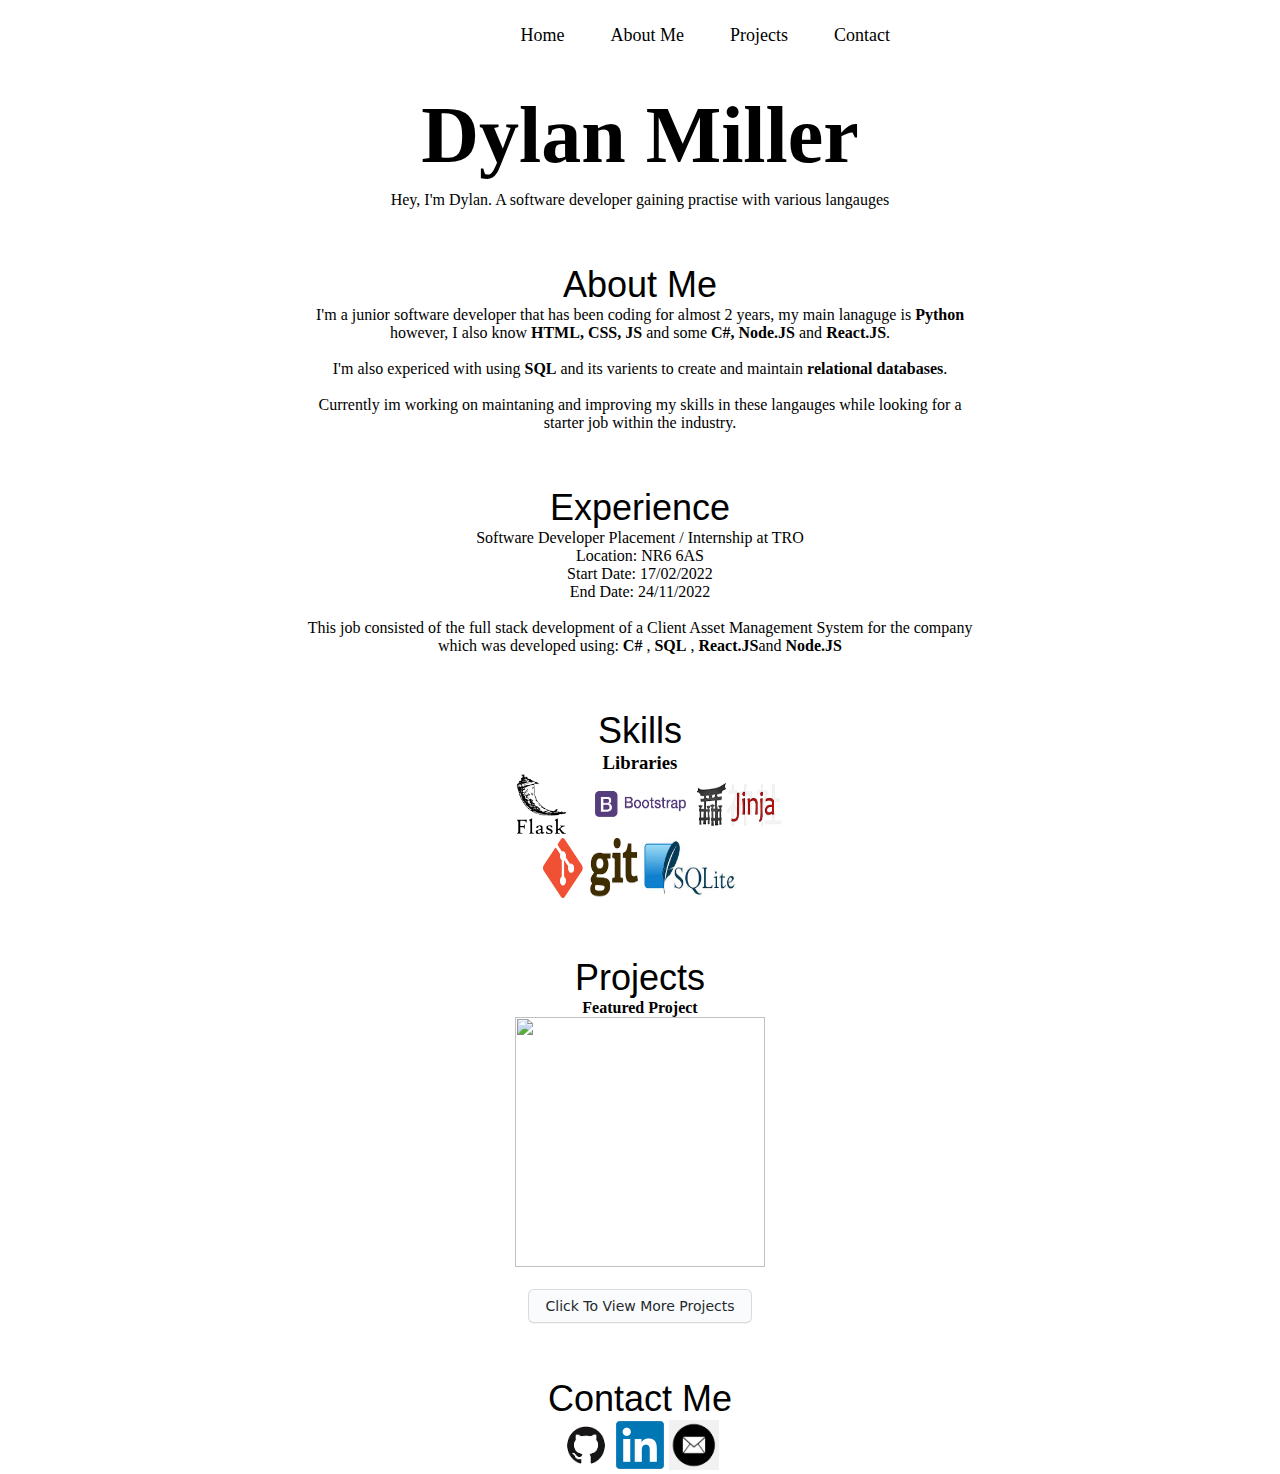
==== index.html @ feba4b0b "Everything Complete Apart From Added Projects" ====
<!DOCTYPE html>
<html>
    <head>
        <!--links to the bootstrap library -->
        <!--       <link rel="stylesheet" href="https://maxcdn.bootstrapcdn.com/bootstrap/3.4.1/css/bootstrap.min.css"> -->
        <!--creates the link to the css for styling -->
        <link rel="stylesheet" href="styles.css">
        <title>Dylan Miller's Portoflio</title>
    </head>

    <body>
    <!-- navigation bar-->
    <!-- jumps to different parts of the same page rather than different pages-->
        <nav class="navbar">
            <ul class="nav-links">
                <div class="logo">
                    <!-- place for a logo to be added later-->
                </div>
                <div class="menu">
                    <li><a href="/">Home</a></li>
                    <li><a href="#aboutMe">About Me</a></li>
                    <li><a href="#Projects">Projects</a></li>
                    <li><a href="#Contact">Contact</a></li>
                </div>
            </ul>    
        </nav>
        <br>   <br>   <br>   <br>   <br> 

        <h1 style="font-size: 5em;">Dylan Miller</h1>
   
        <div class="subtext">
            <p>Hey, I'm Dylan. A software developer gaining practise with various langauges</p>
        </div>


        <!-- About Me-->
        <div class="aboutMe">
            <a id="aboutMe">
            <div class="Header">
            <h2><u>About Me</u></h2>
            </div>
            <div class="Text">
                <p>I'm a junior software developer that has been coding for almost 2 years, my main lanaguge is <b>Python</b><br>
                however, I also know <b>HTML,</b> <b>CSS, JS</b> and some <b>C#,</b>  <b>Node.JS </b> and <b>React.JS</b>.</p> 
                <br>
                I'm also expericed with using <b>SQL</b> and its varients to create and maintain <b>relational databases</b>.
                <br><br>
                Currently im working on maintaning and improving my skills in these langauges while looking for a <br> starter job within the industry.
                <br> 
                    
            </div>
        </div>

        <!-- Experience -->
        <div class="Experience">
            <div class="Header">
            <h2><u>Experience</u></h2>
            </div>
            <div class="Text">
                <p>Software Developer Placement / Internship at TRO<br>
                    Location: NR6 6AS<br>
                    Start Date: 17/02/2022 <br>
                    End Date: 24/11/2022<br><br>
                    This job consisted of the full stack development of a Client Asset Management System for the company<br>
                    which was developed using: <b>C#</b> , <b>SQL</b> , <b>React.JS</b>and <b>Node.JS</b><br>
                </p>
            </div>
        </div>


        <!-- Main Skills -->
            <div class="Skills">
                <div class="Header">
                    <h2><u>Skills</u></h2>
                </div>
                <div class="langauges">
                    
                </div>
                <div class="libraries">
                    <h3>Libraries</h4>
                    <img src="flask.jpg" height="60" width="95">
                    <img src="bootstrap.png" height="60" width="95">
                    <img src="jinja.png" height="60" width="95">
                    <br>
                    <img src="git.png" height="60" width="95">
                    <img src="sql.jpg" height="60" width="95">
                  
                </div>
          


        <!-- Projects -->
        <div class="Projects">
            <a id="Projects">
            <div class="Header">
                <h2><u>Projects</u></h2>
            </div>
            <div class="featuredProject">
                <h4>Featured Project</h4>
                <img src="" height="250" width="250>">
            </div>
            <br>
                <a href="/projects.html">
                    <button class="button" role="button">Click To View More Projects</button>
                </a>
            </div>
        </div>

        <!-- Contact -->
        <div class="Contact">
            <a id="Contact">
                <div class="Header">
                    <h2><u>Contact Me</u></h2>
                </div>
                
                <a href="https://github.com/dylanmiller5">
                    <img src="gitLogo.png" height="50" width="50">
                </a>
                
                <a href="https://www.linkedin.com/in/dylan-miller-820ab5274/">
                    <img src="LinkedIn.png" height="50" width="50">
                </a>

                <a href="mailto:2005dcm@gmail.com" target="_blank">
                    <img src="mail.png" heihgt="50" width="50">
                </a>
        </div>
    </body>
</html>
---- styles.css ----
*{
    margin: 0;
    padding: 0;
    box-sizing: border-box;
    text-decoration: none;
    color: #000;
    max-width: 100%;
}

head {

    text-align: center;
}

body {

    text-align: center;
    background-color: white;
}

/*removes dots from the list elements */
ul {

    list-style-type: none;
  }

  h2{

        font: 1.5em sans-serif;
        position: relative;
    }
 
  
.navbar{

    align-items: center;
    justify-content: space-between;
    background-color: white;
    padding: 20px;
    border-color: black;
    border: 0cap;
    /*places the nav bar elements in the top right of the screen*/
    /*position: absolute; top:0; right: 0; */
    position: absolute;top: 0% ;left: 38%;
}


.menu {
    display: flex;
    gap: 1em;
    font-size: 18px;
  
}

.menu li:hover {
        
    text-align: end;
    background-color: grey;
    color: red;
    border-radius: 5px;
    transition: 0.3s ease;
    }
        
.menu li {
        
        padding: 5px 14px;
        }

.Header{
 
    font: 1.5em sans-serif;
    position: relative;
    padding: 100px;
    padding-top: 55px;
    padding-bottom: 0%;
}

.subtext{
    padding-top: 10px;
}

.libraries{
    position: relative; right: 0px;
}


.button {
  appearance: none;
  background-color: #FAFBFC;
  border: 1px solid rgba(27, 31, 35, 0.15);
  border-radius: 6px;
  box-shadow: rgba(27, 31, 35, 0.04) 0 1px 0, rgba(255, 255, 255, 0.25) 0 1px 0 inset;
  box-sizing: border-box;
  color: #24292E;
  cursor: pointer;
  display: inline-block;
  font-family: -apple-system, system-ui, "Segoe UI", Helvetica, Arial, sans-serif, "Apple Color Emoji", "Segoe UI Emoji";
  font-size: 14px;
  font-weight: 500;
  line-height: 20px;
  list-style: none;
  padding: 6px 16px;
  position: relative;
  transition: background-color 0.2s cubic-bezier(0.3, 0, 0.5, 1);
  user-select: none;
  -webkit-user-select: none;
  touch-action: manipulation;
  vertical-align: middle;
  white-space: nowrap;
  word-wrap: break-word;
}

.button:hover {
  background-color: #F3F4F6;
  text-decoration: none;
  transition-duration: 0.1s;
}

.button:disabled {
  background-color: #FAFBFC;
  border-color: rgba(27, 31, 35, 0.15);
  color: #959DA5;
  cursor: default;
}

.button:active {
  background-color: #EDEFF2;
  box-shadow: rgba(225, 228, 232, 0.2) 0 1px 0 inset;
  transition: none 0s;
}

.button:focus {
  outline: 1px transparent;
}

.button:before {
  display: none;
}

.button:-webkit-details-marker {
  display: none;
}
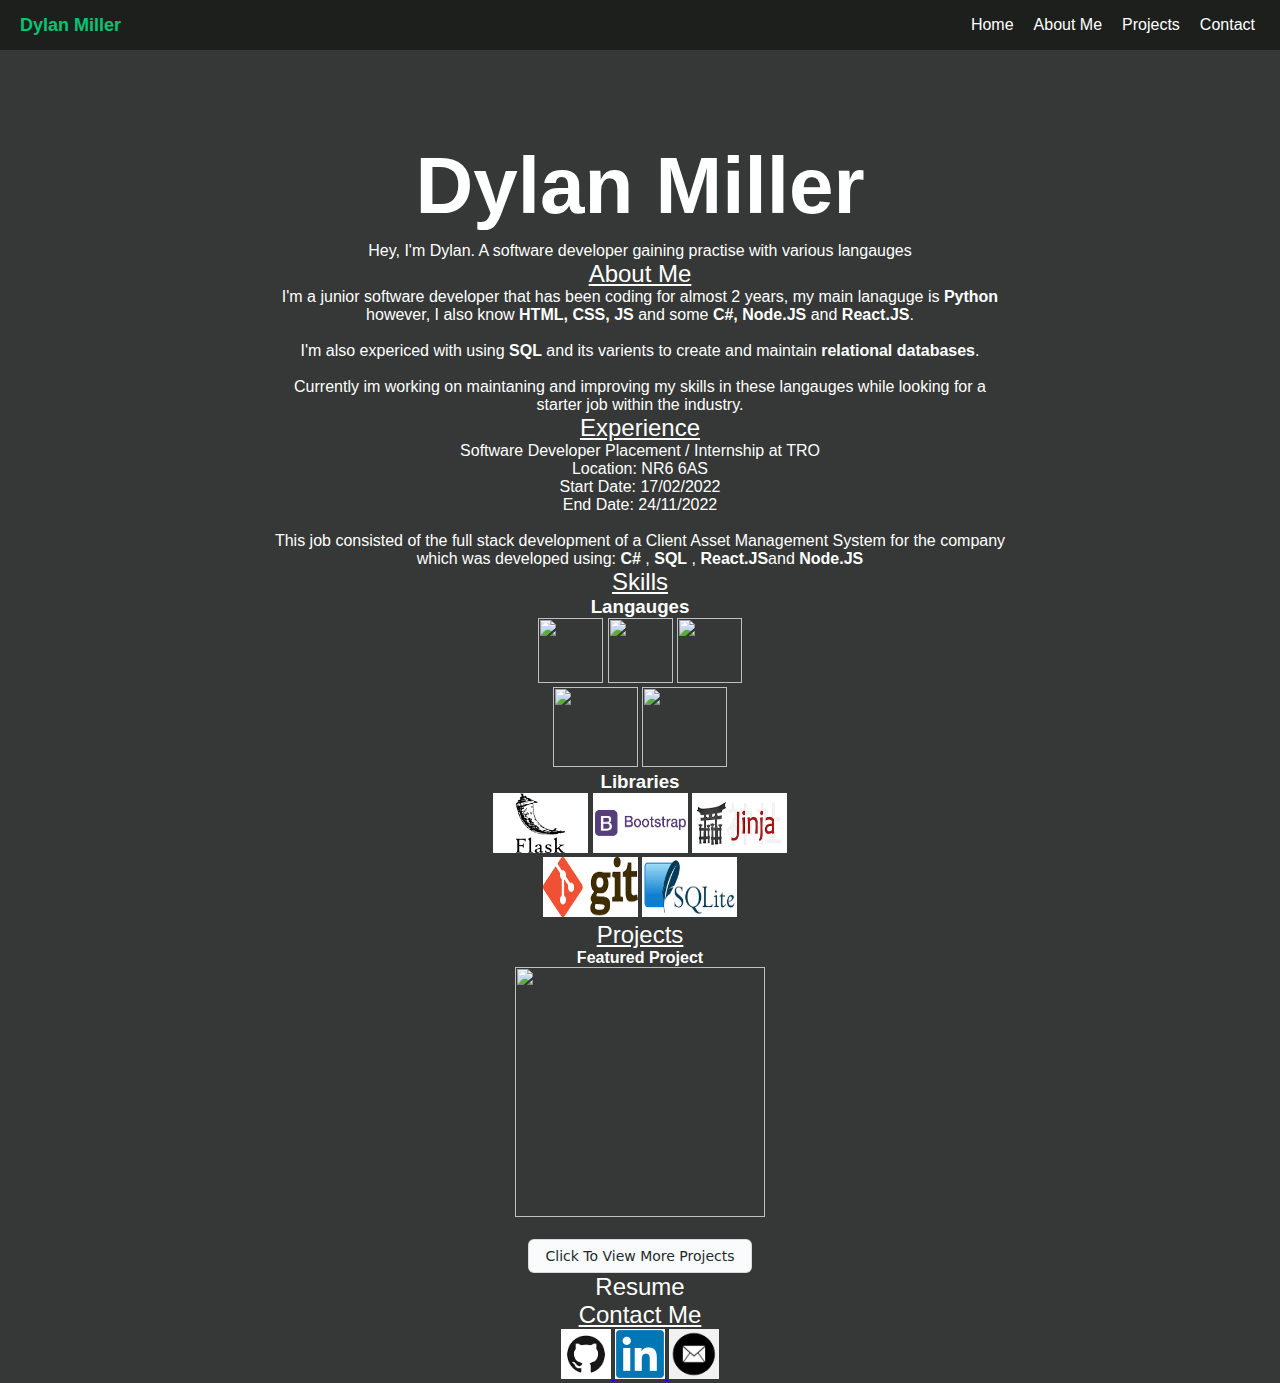
==== commit 9f3ecccf: "Edited Styling and made the nav bar responsive" ====
--- a/index.html
+++ b/index.html
@@ -4,26 +4,42 @@
         <!--links to the bootstrap library -->
         <!--       <link rel="stylesheet" href="https://maxcdn.bootstrapcdn.com/bootstrap/3.4.1/css/bootstrap.min.css"> -->
         <!--creates the link to the css for styling -->
-        <link rel="stylesheet" href="styles.css">
+        <link rel="stylesheet" href="styles/styles.css">
         <title>Dylan Miller's Portoflio</title>
     </head>
 
     <body>
     <!-- navigation bar-->
     <!-- jumps to different parts of the same page rather than different pages-->
-        <nav class="navbar">
-            <ul class="nav-links">
-                <div class="logo">
-                    <!-- place for a logo to be added later-->
-                </div>
-                <div class="menu">
-                    <li><a href="/">Home</a></li>
-                    <li><a href="#aboutMe">About Me</a></li>
-                    <li><a href="#Projects">Projects</a></li>
-                    <li><a href="#Contact">Contact</a></li>
-                </div>
+    <header>
+        <div id="brand"><a href="/">Dylan Miller </a></div>
+        <nav>
+            <ul>
+                <li><a href="/">Home</a></li>
+                <li><a href="#aboutMe">About Me</a></li>
+                <li><a href="#Projects">Projects</a></li>
+                <li><a href="#Contact">Contact</a></li>
             </ul>    
         </nav>
+            
+        <div id="hamburger-icon" onclick="toggleMobileMenu(this)">
+            <div class="bar1"></div>
+            <div class="bar2"></div>
+            <div class="bar3"></div>
+            <ul class="mobile-menu">
+                <li><a href="/">Home</a></li>
+                <li><a href="#aboutMe">About Me</a></li>
+                <li><a href="#Projects">Projects</a></li>
+                <li><a href="#Contact">Contact</a></li>
+            </ul>
+        </div>
+    </header>
+    <script src="JS/index.js"></script>
+    </body>
+    </html>
+    
+    
+        
         <br>   <br>   <br>   <br>   <br> 
 
         <h1 style="font-size: 5em;">Dylan Miller</h1>
@@ -74,16 +90,24 @@
                     <h2><u>Skills</u></h2>
                 </div>
                 <div class="langauges">
+                    <h3>Langauges</h3>
+                    <img src="python.jpg" height="65" width="65">
+                    <img src="html.png" height="65" width="65">
+                    <img src="css.png" height="65" width="65">
+                    <br>
+                    <img src="sql.png" height="80" width="85">
+                    <img src="csharp.png" height="80" width="85">
                     
+
                 </div>
                 <div class="libraries">
                     <h3>Libraries</h4>
-                    <img src="flask.jpg" height="60" width="95">
-                    <img src="bootstrap.png" height="60" width="95">
-                    <img src="jinja.png" height="60" width="95">
+                    <img src="images/flask.jpg" height="60" width="95">
+                    <img src="images/bootstrap.png" height="60" width="95">
+                    <img src="images/jinja.png" height="60" width="95">
                     <br>
-                    <img src="git.png" height="60" width="95">
-                    <img src="sql.jpg" height="60" width="95">
+                    <img src="images/git.png" height="60" width="95">
+                    <img src="images/sql.jpg" height="60" width="95">
                   
                 </div>
           
@@ -106,6 +130,11 @@
             </div>
         </div>
 
+        <!--resume -->
+        <div class="Header">
+            <h2>Resume</h2>
+        </div>
+
         <!-- Contact -->
         <div class="Contact">
             <a id="Contact">
@@ -114,16 +143,16 @@
                 </div>
                 
                 <a href="https://github.com/dylanmiller5">
-                    <img src="gitLogo.png" height="50" width="50">
+                    <img src="images/gitLogo.png" height="50" width="50">
                 </a>
                 
                 <a href="https://www.linkedin.com/in/dylan-miller-820ab5274/">
-                    <img src="LinkedIn.png" height="50" width="50">
+                    <img src="images/LinkedIn.png" height="50" width="50">
                 </a>
 
                 <a href="mailto:2005dcm@gmail.com" target="_blank">
-                    <img src="mail.png" heihgt="50" width="50">
+                    <img src="images/mail.png" heihgt="50" width="50">
                 </a>
         </div>
     </body>
-</html>+</html>
--- a/styles/styles.css
+++ b/styles/styles.css
@@ -0,0 +1,208 @@
+
+* {
+  padding: 0;
+  margin: 0;
+  box-sizing: border-box;
+  text-align: center;
+}
+
+body {
+  background-color: #353836;
+  color: white;
+  font-family: "Poppins", sans-serif;
+}
+
+header a {
+  text-decoration: none;
+}
+
+header {
+  padding: 0 20px;
+  background-color: #1d1f1d;
+  height: 50px;
+  display: flex;
+  justify-content: space-between;
+}
+
+#brand {
+  font-weight: bold;
+  font-size: 18px;
+  display: flex;
+  align-items: center;
+}
+
+#brand a {
+  color: #09c372;
+}
+
+ul {
+  list-style: none;
+  height: 100%;
+  display: flex;
+  align-items: center;
+  justify-content: space-around;
+}
+
+ul a {
+  color: white;
+}
+
+ul li {
+  padding: 5px;
+  margin-left: 10px;
+}
+
+ul li:hover {
+  transform: scale(1.1);
+  transition: 0.3s;
+}
+
+#hamburger-icon {
+  margin: auto 0;
+  display: none;
+  cursor: pointer;
+}
+
+#hamburger-icon div {
+  width: 35px;
+  height: 3px;
+  background-color: white;
+  margin: 6px 0;
+  transition: 0.4s;
+}
+
+.open .bar1 {
+  -webkit-transform: rotate(-45deg) translate(-6px, 6px);
+  transform: rotate(-45deg) translate(-6px, 6px);
+}
+
+.open .bar2 {
+  opacity: 0;
+}
+
+.open .bar3 {
+  -webkit-transform: rotate(45deg) translate(-6px, -8px);
+  transform: rotate(45deg) translate(-6px, -8px);
+}
+
+.open .mobile-menu {
+  display: flex;
+  flex-direction: column;
+  align-items: center;
+  justify-content: flex-start;
+}
+
+.mobile-menu {
+  display: none;
+  position: absolute;
+  top: 50px;
+  left: 0;
+  height: calc(100vh - 50px);
+  width: 100%;
+}
+
+.mobile-menu li {
+  margin-bottom: 10px;
+}
+
+@media only screen and (max-width: 600px) {
+  header nav {
+    display: none;
+  }
+
+  #hamburger-icon {
+    display: block;
+  }
+}
+
+
+  h2{
+
+        font: 1.5em sans-serif;
+        position: relative;
+    }
+ 
+  
+
+
+
+
+
+.subtext{
+    padding-top: 10px;
+}
+
+.libraries{
+    position: relative; right: 0px;
+}
+
+
+
+
+
+
+
+
+
+
+
+
+
+
+
+.button {
+  appearance: none;
+  background-color: #FAFBFC;
+  border: 1px solid rgba(27, 31, 35, 0.15);
+  border-radius: 6px;
+  box-shadow: rgba(27, 31, 35, 0.04) 0 1px 0, rgba(255, 255, 255, 0.25) 0 1px 0 inset;
+  box-sizing: border-box;
+  color: #24292E;
+  cursor: pointer;
+  display: inline-block;
+  font-family: -apple-system, system-ui, "Segoe UI", Helvetica, Arial, sans-serif, "Apple Color Emoji", "Segoe UI Emoji";
+  font-size: 14px;
+  font-weight: 500;
+  line-height: 20px;
+  list-style: none;
+  padding: 6px 16px;
+  position: relative;
+  transition: background-color 0.2s cubic-bezier(0.3, 0, 0.5, 1);
+  user-select: none;
+  -webkit-user-select: none;
+  touch-action: manipulation;
+  vertical-align: middle;
+  white-space: nowrap;
+  word-wrap: break-word;
+}
+
+.button:hover {
+  background-color: #F3F4F6;
+  text-decoration: none;
+  transition-duration: 0.1s;
+}
+
+.button:disabled {
+  background-color: #FAFBFC;
+  border-color: rgba(27, 31, 35, 0.15);
+  color: #959DA5;
+  cursor: default;
+}
+
+.button:active {
+  background-color: #EDEFF2;
+  box-shadow: rgba(225, 228, 232, 0.2) 0 1px 0 inset;
+  transition: none 0s;
+}
+
+.button:focus {
+  outline: 1px transparent;
+}
+
+.button:before {
+  display: none;
+}
+
+.button:-webkit-details-marker {
+  display: none;
+}
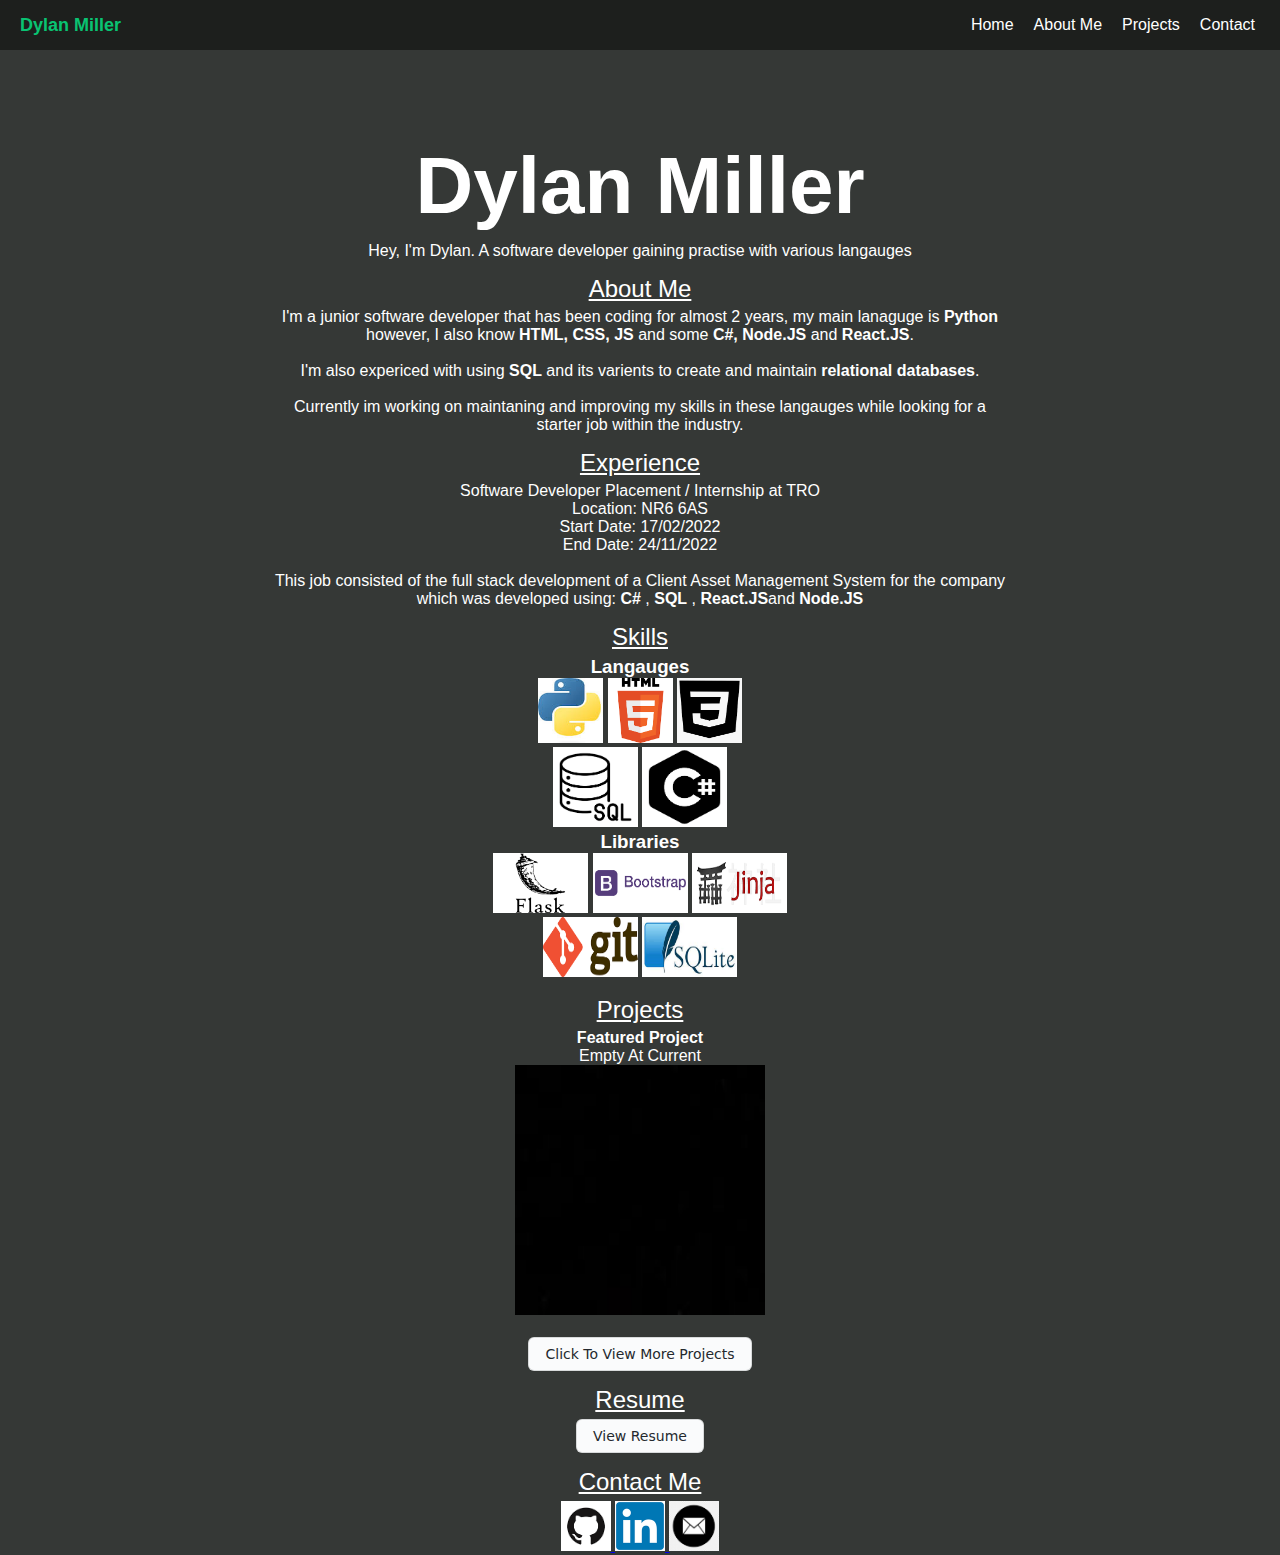
==== commit d39d291a: "Changed Folder Layout and Added Extra Styling" ====
--- a/index.html
+++ b/index.html
@@ -31,18 +31,18 @@
                 <li><a href="#aboutMe">About Me</a></li>
                 <li><a href="#Projects">Projects</a></li>
                 <li><a href="#Contact">Contact</a></li>
+                
             </ul>
         </div>
     </header>
     <script src="JS/index.js"></script>
-    </body>
-    </html>
+
     
     
         
         <br>   <br>   <br>   <br>   <br> 
 
-        <h1 style="font-size: 5em;">Dylan Miller</h1>
+        <h1 id="nameDisplayed" style="font-size: 5em;">Dylan Miller</h1>
    
         <div class="subtext">
             <p>Hey, I'm Dylan. A software developer gaining practise with various langauges</p>
@@ -91,12 +91,12 @@
                 </div>
                 <div class="langauges">
                     <h3>Langauges</h3>
-                    <img src="python.jpg" height="65" width="65">
-                    <img src="html.png" height="65" width="65">
-                    <img src="css.png" height="65" width="65">
+                    <img src="images/python.jpg" height="65" width="65">
+                    <img src="images/html.png" height="65" width="65">
+                    <img src="images/css.png" height="65" width="65">
                     <br>
-                    <img src="sql.png" height="80" width="85">
-                    <img src="csharp.png" height="80" width="85">
+                    <img src="images/sql.png" height="80" width="85">
+                    <img src="images/csharp.png" height="80" width="85">
                     
 
                 </div>
@@ -121,7 +121,8 @@
             </div>
             <div class="featuredProject">
                 <h4>Featured Project</h4>
-                <img src="" height="250" width="250>">
+                <p>Empty At Current</p>
+                <img src="images/black.jpg" height="250" width="250>">
             </div>
             <br>
                 <a href="/projects.html">
@@ -131,9 +132,11 @@
         </div>
 
         <!--resume -->
-        <div class="Header">
-            <h2>Resume</h2>
-        </div>
+            <h2><u>Resume</u></h2>
+            <a href="/resume.pdf">
+                <button class="button" role="button">View Resume</button>
+            </a>
+      
 
         <!-- Contact -->
         <div class="Contact">
--- a/styles/styles.css
+++ b/styles/styles.css
@@ -23,6 +23,7 @@
   display: flex;
   justify-content: space-between;
 }
+
 
 #brand {
   font-weight: bold;
@@ -110,16 +111,21 @@
     display: none;
   }
 
+
+
   #hamburger-icon {
     display: block;
   }
 }
 
 
+
+
   h2{
-
-        font: 1.5em sans-serif;
-        position: relative;
+      padding-top: 15px;
+      padding-bottom: 5px;
+      font: 1.5em sans-serif;
+      position: relative;
     }
  
   
@@ -135,7 +141,6 @@
 .libraries{
     position: relative; right: 0px;
 }
-
 
 
 
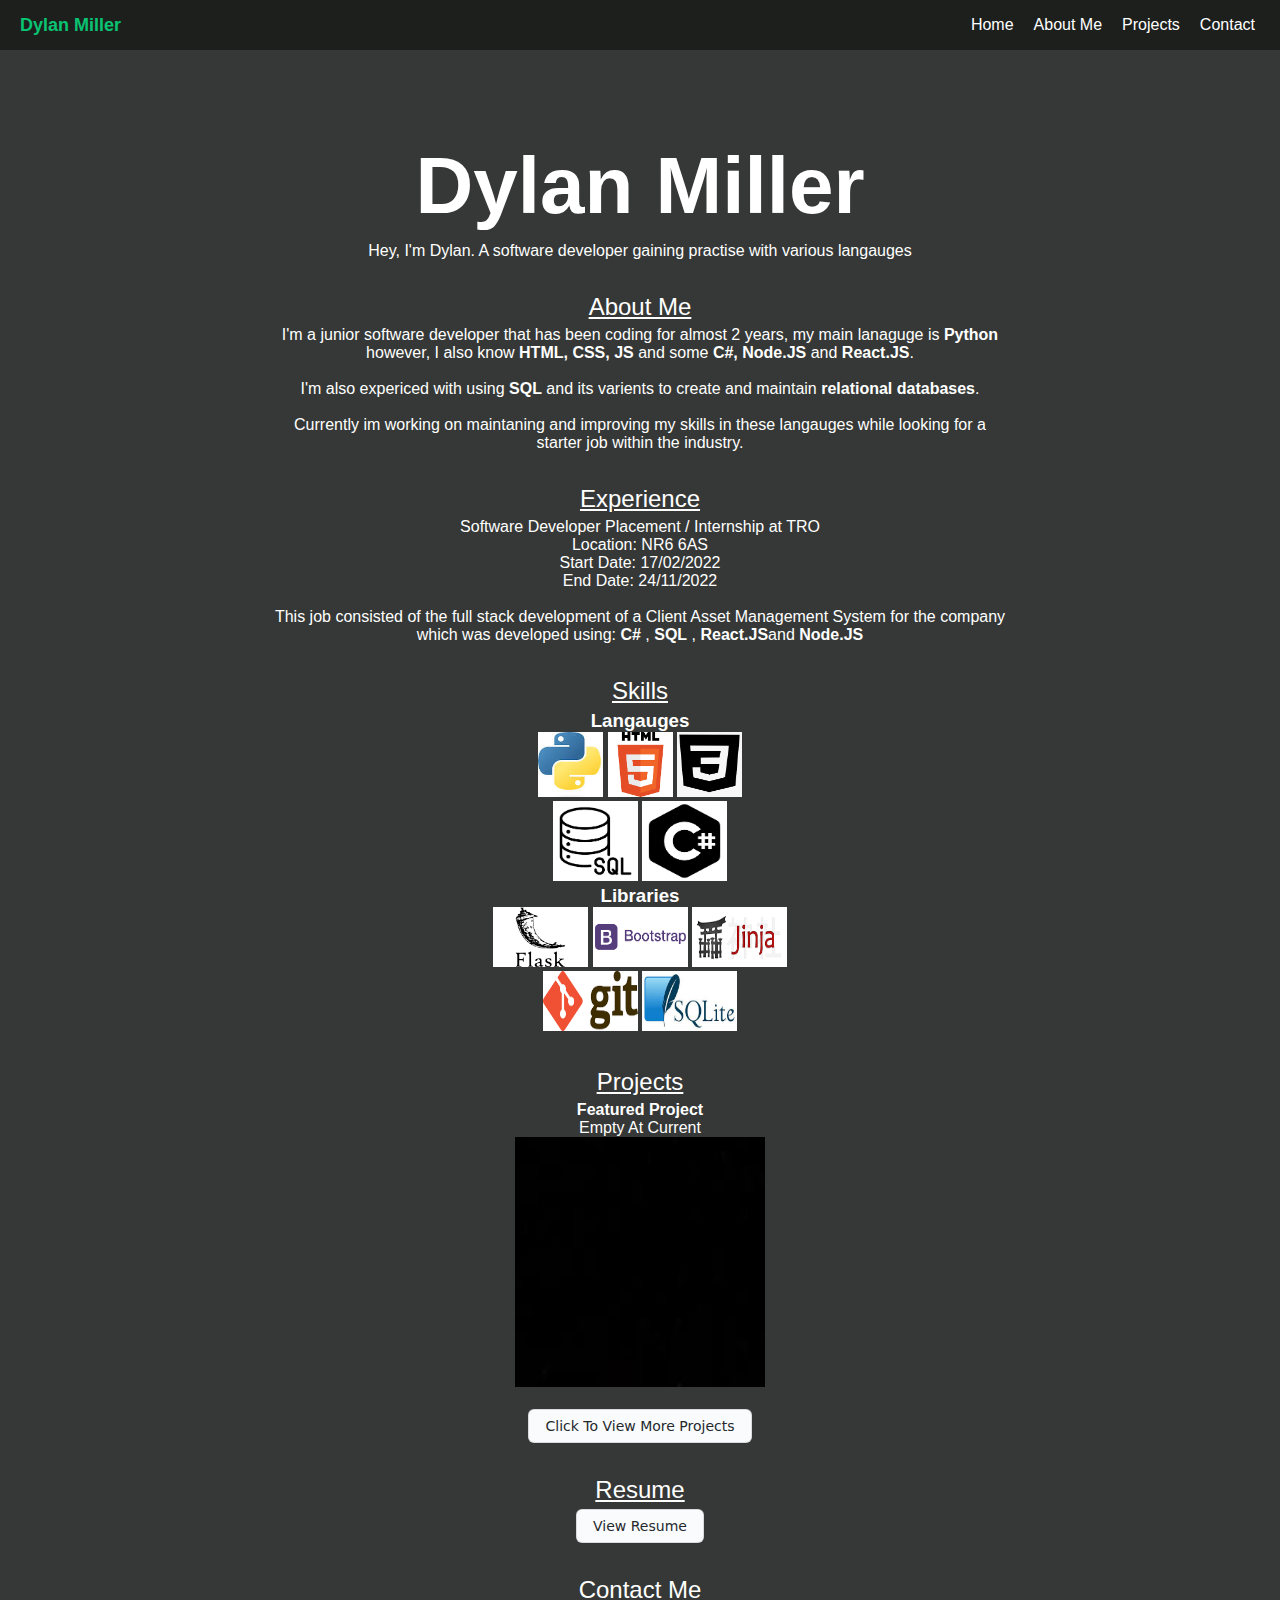
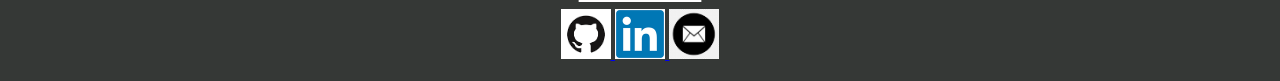
==== commit 62aea89b: "Added <BR.>'s because padding wasnt working correctly on the web" ====
--- a/index.html
+++ b/index.html
@@ -48,7 +48,7 @@
             <p>Hey, I'm Dylan. A software developer gaining practise with various langauges</p>
         </div>
 
-
+        <br>
         <!-- About Me-->
         <div class="aboutMe">
             <a id="aboutMe">
@@ -66,7 +66,7 @@
                     
             </div>
         </div>
-
+        <br>
         <!-- Experience -->
         <div class="Experience">
             <div class="Header">
@@ -83,7 +83,7 @@
             </div>
         </div>
 
-
+        <br>
         <!-- Main Skills -->
             <div class="Skills">
                 <div class="Header">
@@ -112,7 +112,7 @@
                 </div>
           
 
-
+        <br>       
         <!-- Projects -->
         <div class="Projects">
             <a id="Projects">
@@ -130,14 +130,14 @@
                 </a>
             </div>
         </div>
-
+        <br>
         <!--resume -->
             <h2><u>Resume</u></h2>
             <a href="/resume.pdf">
                 <button class="button" role="button">View Resume</button>
             </a>
       
-
+            <br> <br>
         <!-- Contact -->
         <div class="Contact">
             <a id="Contact">
@@ -156,6 +156,7 @@
                 <a href="mailto:2005dcm@gmail.com" target="_blank">
                     <img src="images/mail.png" heihgt="50" width="50">
                 </a>
+                <br> <br>
         </div>
     </body>
 </html>
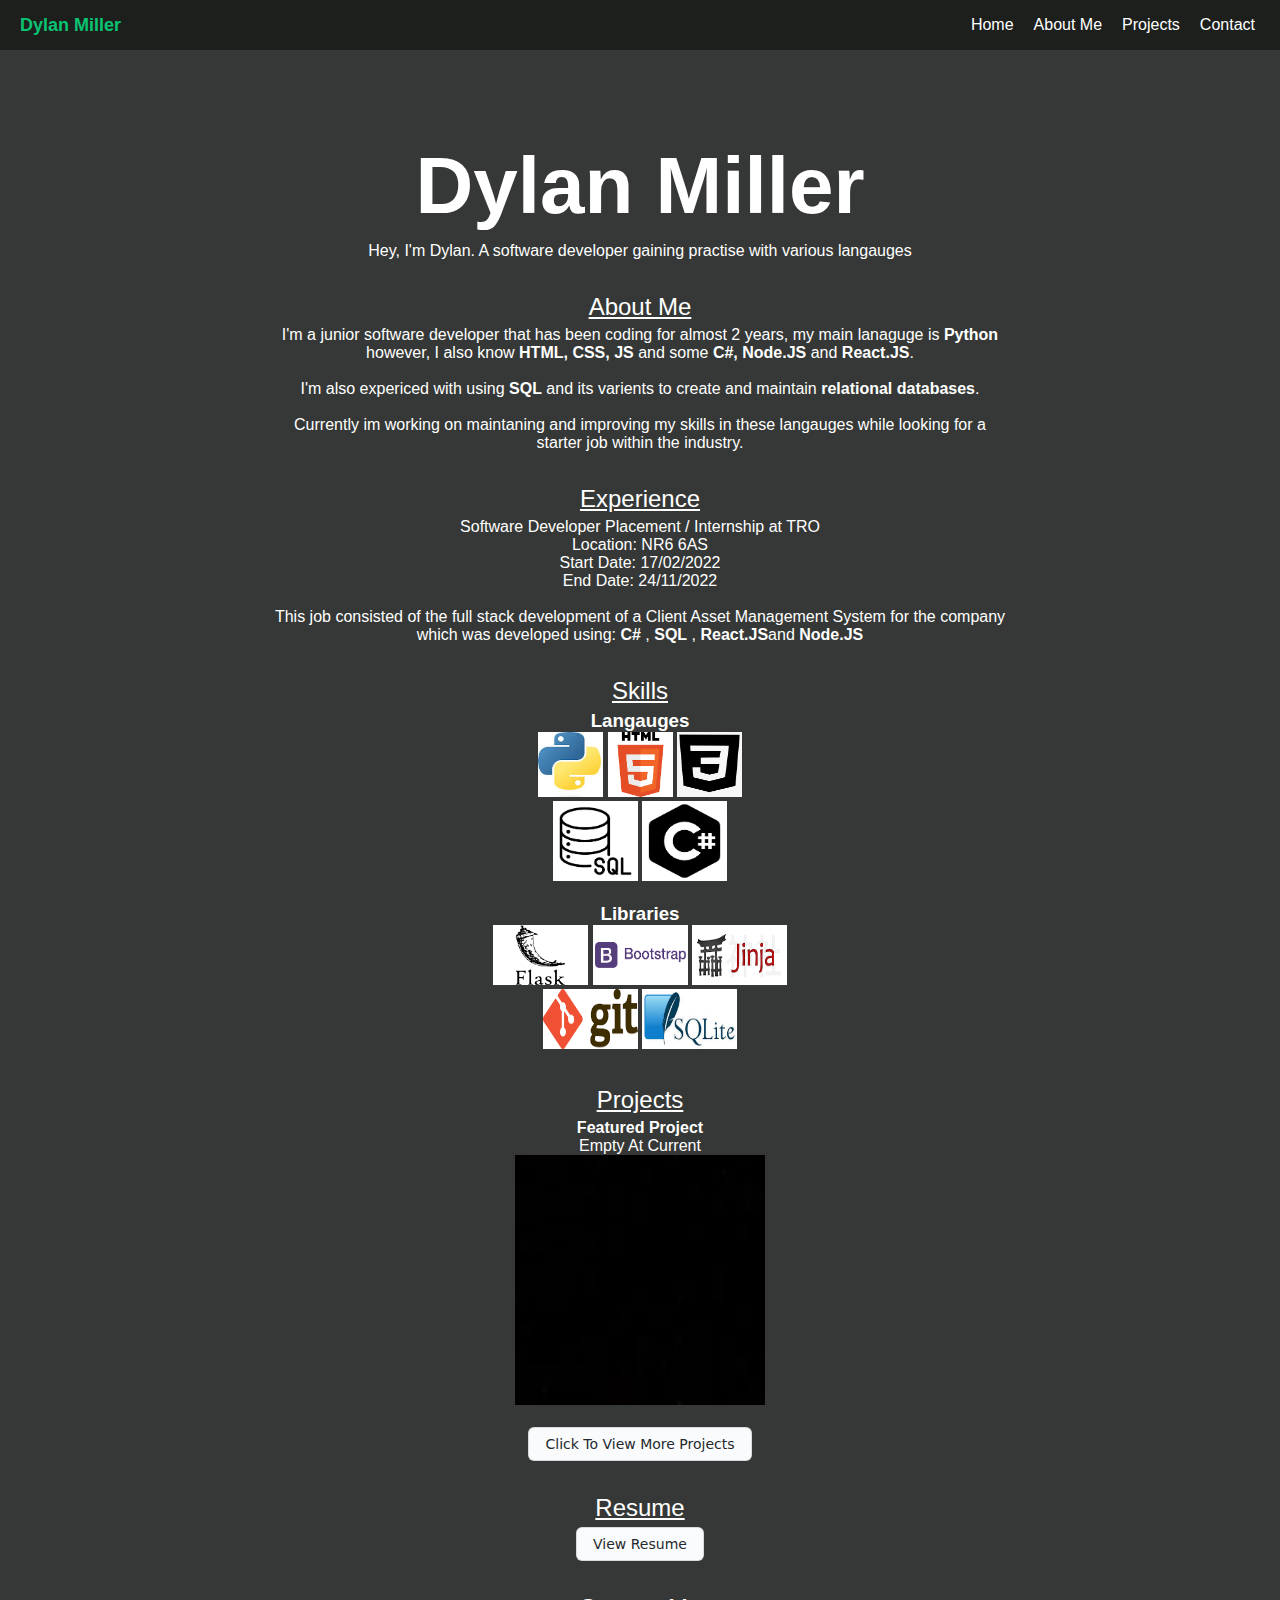
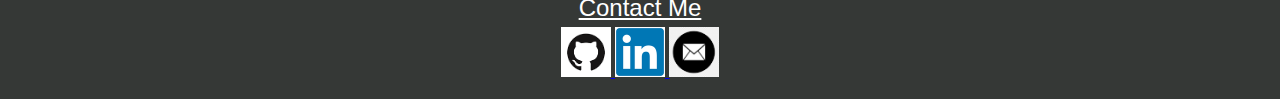
==== commit 843f8b58: "Final Additions While Working On Other Projects" ====
--- a/index.html
+++ b/index.html
@@ -100,6 +100,7 @@
                     
 
                 </div>
+                <br>
                 <div class="libraries">
                     <h3>Libraries</h4>
                     <img src="images/flask.jpg" height="60" width="95">
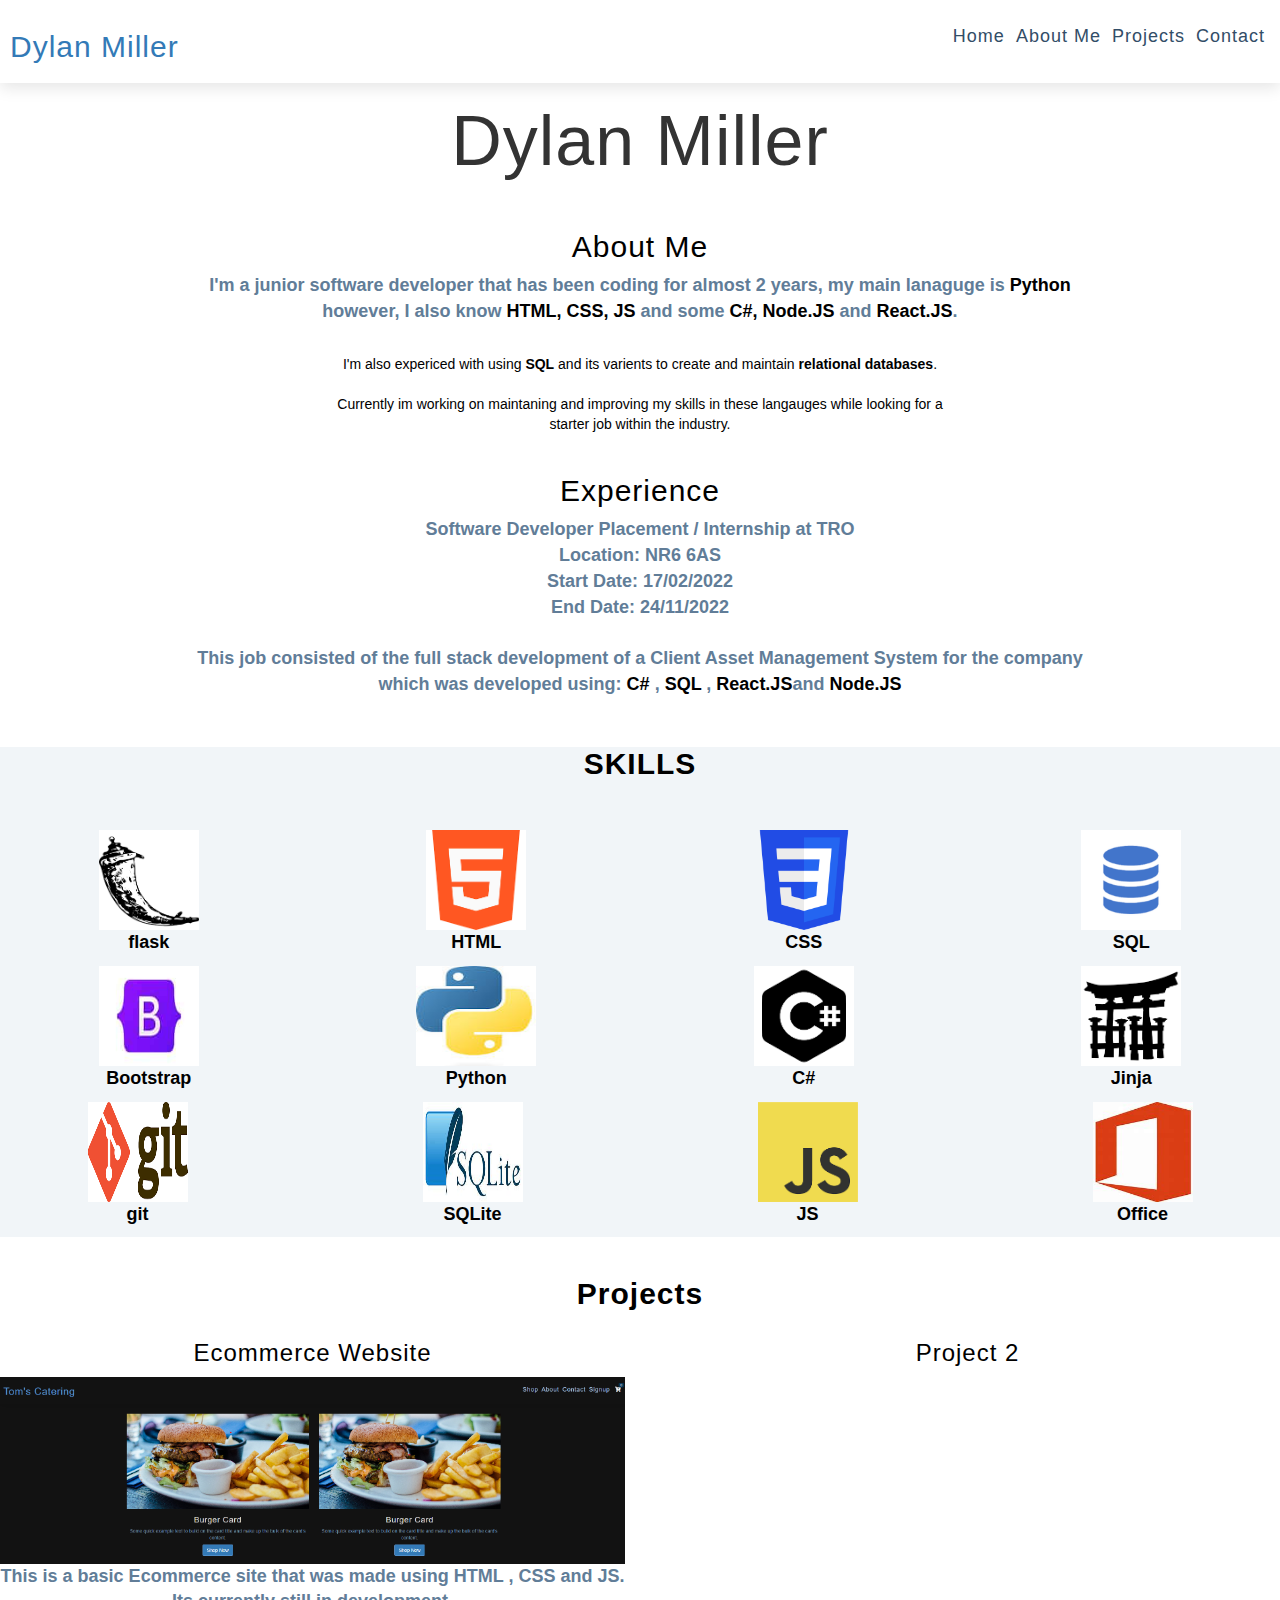
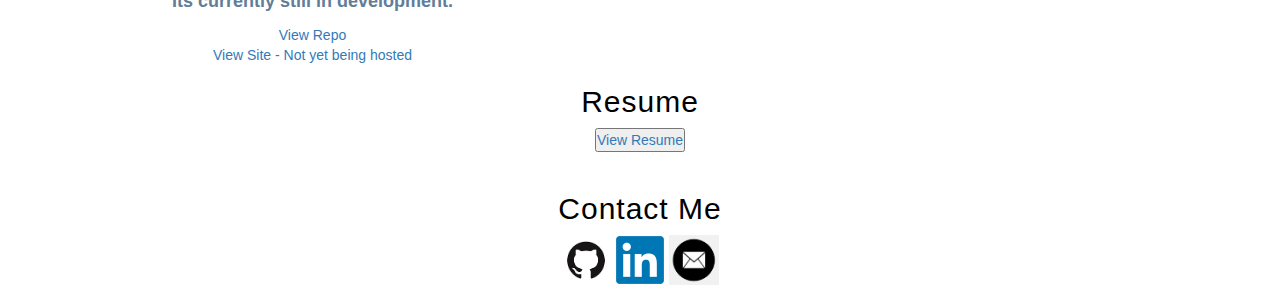
==== commit 94ce9921: "style changes" ====
--- a/index.html
+++ b/index.html
@@ -1,57 +1,55 @@
 <!DOCTYPE html>
-<html>
-    <head>
-        <!--links to the bootstrap library -->
-        <!--       <link rel="stylesheet" href="https://maxcdn.bootstrapcdn.com/bootstrap/3.4.1/css/bootstrap.min.css"> -->
-        <!--creates the link to the css for styling -->
-        <link rel="stylesheet" href="styles/styles.css">
-        <title>Dylan Miller's Portoflio</title>
+<html lang="en">
+  <head>
+    <link rel="stylesheet" href="styles/styles.css">
+    <meta charset="UTF-8" />
+    <meta name="viewport" content="width=device-width, initial-scale=1.0" />
+    <title>Tom's Catering</title>
+    <!--local js-->
+    <script src="js/toggleNav.js"></script>
+    
+    <!-- styles -->
+        <!-- used to get the toggle button -->
+        <link rel="stylesheet" href="https://cdnjs.cloudflare.com/ajax/libs/font-awesome/5.14.0/css/all.min.css"/>
+        <!--CSS styling-->
+        <link rel="stylesheet" href="CSS/styles.css" />
+        <!--bootstrap-->
+        <link rel="stylesheet" href="https://maxcdn.bootstrapcdn.com/bootstrap/3.4.1/css/bootstrap.min.css">
+        <!--bootstrap icons-->
+        <link rel="stylesheet" href="https://cdn.jsdelivr.net/npm/bootstrap-icons@1.10.5/font/bootstrap-icons.css">
+        
     </head>
 
-    <body>
-    <!-- navigation bar-->
-    <!-- jumps to different parts of the same page rather than different pages-->
-    <header>
-        <div id="brand"><a href="/">Dylan Miller </a></div>
-        <nav>
-            <ul>
-                <li><a href="/">Home</a></li>
-                <li><a href="#aboutMe">About Me</a></li>
-                <li><a href="#Projects">Projects</a></li>
-                <li><a href="#Contact">Contact</a></li>
-            </ul>    
-        </nav>
-            
-        <div id="hamburger-icon" onclick="toggleMobileMenu(this)">
-            <div class="bar1"></div>
-            <div class="bar2"></div>
-            <div class="bar3"></div>
-            <ul class="mobile-menu">
-                <li><a href="/">Home</a></li>
-                <li><a href="#aboutMe">About Me</a></li>
-                <li><a href="#Projects">Projects</a></li>
-                <li><a href="#Contact">Contact</a></li>
-                
-            </ul>
-        </div>
-    </header>
-    <script src="JS/index.js"></script>
-
-    
-    
-        
-        <br>   <br>   <br>   <br>   <br> 
-
-        <h1 id="nameDisplayed" style="font-size: 5em;">Dylan Miller</h1>
-   
-        <div class="subtext">
-            <p>Hey, I'm Dylan. A software developer gaining practise with various langauges</p>
-        </div>
+  <body>
+    <nav>
+      <div class="nav-center">
+        <!-- nav header -->
+        <div class="nav-header">
+            <a href="/">
+                <h2 id="Head">Dylan Miller</h2>
+            </a>
+          <!--toggles nav on smaller screens-->
+          <button class="nav-toggle">
+            <i class="fas fa-bars"></i>
+          </button>
+        </div>
+        <!-- links -->
+        <ul class="links">
+            <li><a href="/"><h4>Home</h4></a></li>
+            <li><a href="#aboutMe"><h4>About Me</h4></a></li>
+            <li><a href="#Projects"><h4>Projects</h4></a></li>
+            <li><a href="#Contact"><h4>Contact</h4></a></li>
+    </nav>
+    <!-- javascript -->
+    <script src="toggleNav.js"></script>
+
+
+    <h1 id="nameDisplayed" style="font-size: 5em;">Dylan Miller</h1>
 
         <br>
         <!-- About Me-->
         <div class="aboutMe">
-            <a id="aboutMe">
+            <a id="aboutMe"></a>
             <div class="Header">
             <h2><u>About Me</u></h2>
             </div>
@@ -85,54 +83,104 @@
 
         <br>
         <!-- Main Skills -->
+        <section>
             <div class="Skills">
                 <div class="Header">
-                    <h2><u>Skills</u></h2>
-                </div>
-                <div class="langauges">
-                    <h3>Langauges</h3>
-                    <img src="images/python.jpg" height="65" width="65">
-                    <img src="images/html.png" height="65" width="65">
-                    <img src="images/css.png" height="65" width="65">
-                    <br>
-                    <img src="images/sql.png" height="80" width="85">
-                    <img src="images/csharp.png" height="80" width="85">
-                    
-
-                </div>
-                <br>
-                <div class="libraries">
-                    <h3>Libraries</h4>
-                    <img src="images/flask.jpg" height="60" width="95">
-                    <img src="images/bootstrap.png" height="60" width="95">
-                    <img src="images/jinja.png" height="60" width="95">
-                    <br>
-                    <img src="images/git.png" height="60" width="95">
-                    <img src="images/sql.jpg" height="60" width="95">
-                  
-                </div>
-          
-
+                    <h2><b><ul></ul>SKILLS</b></u></h2>
+                    <br><br>
+                </div>
+                <div class="row">
+                    <div class="col-sm-3">
+                        <img src="images/flask.png" width="100px" height="100px">
+                        <p><b>flask</b></p>
+                    </div>
+
+                    <div class="col-sm-3">
+                        <img src="images/html.png" width="100px" height="100px">
+                        <p><b>HTML</b></p>
+                    </div>
+
+                    <div class="col-sm-3">
+                        <img src="images/css.png"width="100px" height="100px">
+                        <p><b>CSS</b></p>
+                    </div>
+                    <div class="col-sm-3">
+                        <img src="images/sql.png" width="100px" height="100px">
+                        <p><b>SQL</b></p>
+                    </div>
+
+                </div>
+                <div class="row">
+                    <div class="col-sm-3">
+                        <img src="images/bootstrap.png" width="100px" height="100px">
+                        <p><b>Bootstrap</b></p>
+                    </div>
+
+                    <div class="col-sm-3">
+                        <img src="images/python.jpg" width="120px" height="100px">
+                        <p><b>Python</b></p>
+                    </div>
+
+                    <div class="col-sm-3">
+                        <img src="images/csharp.png"width="100px" height="100px">
+                        <p><b>C#</b></p>
+                    </div>
+
+                    <div class="col-sm-3">
+                        <img src="images/download.png" width="100px" height="100px">
+                        <p><b>Jinja</b></p>
+                    </div>
+                    <div class="row">
+                            <div class="col-sm-3">
+                                <img src="images/git.png" width="100px" height="100px">
+                                <p><b>git</b></p>
+                            </div>
+                            <div class="col-sm-3">
+                                <img src="images/sql.jpg" width="100px" height="100px">
+                                <p><b>SQLite</b></p>
+                            </div>
+                            <div class="col-sm-3">
+                                <img src="images/javascript.png" width="100px" height="100px">
+                                <p><b>JS</b></p>
+                            </div>
+                            <div class="col-sm-3">
+                                <img src="images/Office.jpg" width="100px" height="100px">
+                                <p><b>Office</b></p>
+                            </div>
+                    </div>
+                </div>
+            </div>
+        </section>
         <br>       
         <!-- Projects -->
         <div class="Projects">
-            <a id="Projects">
+            <a id="Projects"></a>
             <div class="Header">
-                <h2><u>Projects</u></h2>
-            </div>
-            <div class="featuredProject">
-                <h4>Featured Project</h4>
-                <p>Empty At Current</p>
-                <img src="images/black.jpg" height="250" width="250>">
-            </div>
-            <br>
-                <a href="/projects.html">
-                    <button class="button" role="button">Click To View More Projects</button>
-                </a>
-            </div>
-        </div>
-        <br>
-        <!--resume -->
+                <h2><u><b>Projects</b></u></h2>
+                <div class="row">
+                    <div class="col-sm-6">
+                        <div class="card" style="width: 100%;">
+                            <div class="card-body">
+                              <h3 class="card-title">Ecommerce Website</h3>
+                              <img src="images/Project1.png" width="100%">
+                              <p class="card-text">This is a basic Ecommerce site that was made using HTML , CSS and JS.<br> Its currently still in development.</p>
+                              <a href="https://github.com/dylanmiller5/Toms-catering-site" class="card-link">View Repo</a>
+                              <br>
+                              <a href="#" class="card-link">View Site - Not yet being hosted</a>
+                            </div>
+                          </div>
+                    </div>
+                    <div class="col-sm-6">
+                        <h3>project 2 </h3>
+                    </div>
+                </div>
+        
+        
+        
+        
+        
+        
+                <!--resume -->
             <h2><u>Resume</u></h2>
             <a href="/resume.pdf">
                 <button class="button" role="button">View Resume</button>
@@ -161,3 +209,8 @@
         </div>
     </body>
 </html>
+
+
+
+</html>
+
--- a/styles/styles.css
+++ b/styles/styles.css
@@ -1,213 +1,292 @@
-
-* {
+/*
+=============== 
+Fonts
+===============
+*/
+@import url("https://fonts.googleapis.com/css?family=Open+Sans|Roboto:400,700&display=swap");
+
+/*
+=============== 
+Variables
+===============
+*/
+
+:root {
+  /* dark shades of primary color*/
+  --clr-primary-1: hsl(205, 86%, 17%);
+  --clr-primary-2: hsl(205, 77%, 27%);
+  --clr-primary-3: hsl(205, 72%, 37%);
+  --clr-primary-4: hsl(205, 63%, 48%);
+  /* primary/main color */
+  --clr-primary-5: hsl(205, 78%, 60%);
+  /* lighter shades of primary color */
+  --clr-primary-6: hsl(205, 89%, 70%);
+  --clr-primary-7: hsl(205, 90%, 76%);
+  --clr-primary-8: hsl(205, 86%, 81%);
+  --clr-primary-9: hsl(205, 90%, 88%);
+  --clr-primary-10: hsl(205, 100%, 96%);
+  /* darkest grey - used for headings */
+  --clr-grey-1: hsl(209, 61%, 16%);
+  --clr-grey-2: hsl(211, 39%, 23%);
+  --clr-grey-3: hsl(209, 34%, 30%);
+  --clr-grey-4: hsl(209, 28%, 39%);
+  /* grey used for paragraphs */
+  --clr-grey-5: hsl(210, 22%, 49%);
+  --clr-grey-6: hsl(209, 23%, 60%);
+  --clr-grey-7: hsl(211, 27%, 70%);
+  --clr-grey-8: hsl(210, 31%, 80%);
+  --clr-grey-9: hsl(212, 33%, 89%);
+  --clr-grey-10: hsl(210, 36%, 96%);
+  --clr-white: #fff;
+  --clr-red-dark: hsl(360, 67%, 44%);
+  --clr-red-light: hsl(360, 71%, 66%);
+  --clr-green-dark: hsl(125, 67%, 44%);
+  --clr-green-light: hsl(125, 71%, 66%);
+  --clr-black: #222;
+  --ff-primary: "Roboto", sans-serif;
+  --ff-secondary: "Open Sans", sans-serif;
+  --transition: all 0.3s linear;
+  --spacing: 0.1rem;
+  --radius: 0.25rem;
+  --light-shadow: 0 5px 15px rgba(0, 0, 0, 0.1);
+  --dark-shadow: 0 5px 15px rgba(0, 0, 0, 0.2);
+  --max-width: 1170px;
+  --fixed-width: 620px;
+}
+/*
+=============== 
+Global Styles
+===============
+*/
+p{
+  text-align: center;
+  font-family: 'Segoe UI', Tahoma, Geneva, Verdana, sans-serif;
+  font-size: large;
+  font-weight: bold;
+}
+
+section{
+  background-color: var(--clr-grey-10);
+}
+
+
+*{
+  margin: 0;
   padding: 0;
-  margin: 0;
   box-sizing: border-box;
-  text-align: center;
-}
-
+  text-decoration: none;
+  text-align: center;
+  align-items: center;
+  color: black;
+}
 body {
-  background-color: #353836;
-  color: white;
-  font-family: "Poppins", sans-serif;
-}
-
-header a {
+  font-family: var(--ff-secondary);
+  background: var(--clr-grey-10);
+  color: var(--clr-grey-1);
+  line-height: 1.5;
+  font-size: 0.875rem;
+}
+ul {
+  list-style-type: none;
+  color: #000;
+}
+a {
   text-decoration: none;
-}
-
-header {
-  padding: 0 20px;
-  background-color: #1d1f1d;
-  height: 50px;
-  display: flex;
-  justify-content: space-between;
-}
-
-
-#brand {
-  font-weight: bold;
-  font-size: 18px;
+  color: #000;
+}
+h1,
+h2,
+h3,
+h4 {
+  letter-spacing: var(--spacing);
+  text-transform: capitalize;
+  line-height: 1.25;
+  margin-bottom: 0.75rem;
+  font-family: var(--ff-primary);
+  
+}
+h1 {
+  font-size: 3rem;
+}
+h2 {
+  font-size: 2rem;
+}
+h3 {
+  font-size: 1.25rem;
+}
+h4 {
+  font-size: 0.875rem;
+}
+p {
+  margin-bottom: 1.25rem;
+  color: var(--clr-grey-5);
+}
+@media screen and (min-width: 600px) {
+  h1 {
+    font-size: 4rem;
+  }
+  h2 {
+    font-size: 2.5rem;
+  }
+  h3 {
+    font-size: 1.75rem;
+  }
+  h4 {
+    font-size: 1rem;
+  }
+  body {
+    font-size: 1rem;
+  }
+  h1,
+  h2,
+  h3,
+  h4 {
+    line-height: 1;
+  }
+}
+/*  global classes */
+
+/* section */
+.section {
+  padding: 5rem 0;
+}
+
+.section-center {
+  width: 90vw;
+  margin: 0 auto;
+  max-width: 1170px;
+}
+@media screen and (max-width: 600px) {
+  .section-center {
+    width: 95vw;
+  }
+
+}
+main {
+  min-height: auto;
+  display: grid;
+  place-items: center;
+}
+
+/*
+=============== 
+Navbar
+===============
+*/
+nav {
+  background: var(--clr-white);
+  box-shadow: var(--light-shadow);
+}
+
+ul li {
+  margin-left: 1px;
+}
+
+ul li:hover {
+  transform: scale(1.01);
+  transition: 0.3s;
+}
+
+.nav-icon {
+  
+  font-size: 2rem;
+  padding: 10px;
+}
+
+.nav-header {
   display: flex;
   align-items: center;
-}
-
-#brand a {
-  color: #09c372;
-}
-
-ul {
-  list-style: none;
-  height: 100%;
+  justify-content: space-between;
+  padding: 1rem;
+}
+.nav-toggle {
+  font-size: 1.5rem;
+  color: var(--clr-primary-5);
+  background: transparent;
+  border-color: transparent;
+  transition: var(--transition);
+  cursor: pointer;
+}
+.nav-toggle:hover {
+  color: var(--clr-primary-1);
+  transform: rotate(90deg);
+}
+
+.nav-icon {
+  font-size: 1.5rem;
+}
+
+.links a {
+  height:2.5vh;
+  color: var(--clr-grey-3);
+  font-size: 1rem;
+  text-transform: capitalize;
+  letter-spacing: var(--spacing);
   display: flex;
+  padding: 0.5rem 1rem;
+  transition: var(--transition);
+}
+
+.social-icons {
+  display: none;
+}
+.links {
+  height: 0;
+  overflow: hidden;
+  transition: var(--transition);
+}
+.show-links {
+  height: 10rem;
+}
+@media screen and (min-width: 800px) {
+  
+  .nav-center {
+    max-width: 100%;
+    margin: 0 auto;
+    display: flex;
+    align-items: center;
+    justify-content: space-between;
+    padding: 1rem;
+  }
+  .nav-header {
+    padding: 0;
+  }
+  .nav-toggle {
+    display: none;
+  }
+  .links {
+    height: auto;
+    display: flex;
+  }
+  .links a {
+    padding: 0;
+    margin: 0 0.5rem;
+  }
+  .links a:hover {
+    padding: 0;
+    background: transparent;
+  }
+}
+
+.container {
+  text-align: center;
+  align-items: left;
+  padding-top: 30px;
+  
+}
+
+.page-footer {
+background-color: var(--clr-grey-1);
+color: white
+  
+}
+
+.langauages{
+  display: flexbox;
+  justify-content: space-between;
+}
+
+.card{
+  text-align: center;
   align-items: center;
-  justify-content: space-around;
-}
-
-ul a {
-  color: white;
-}
-
-ul li {
-  padding: 5px;
-  margin-left: 10px;
-}
-
-ul li:hover {
-  transform: scale(1.1);
-  transition: 0.3s;
-}
-
-#hamburger-icon {
-  margin: auto 0;
-  display: none;
-  cursor: pointer;
-}
-
-#hamburger-icon div {
-  width: 35px;
-  height: 3px;
-  background-color: white;
-  margin: 6px 0;
-  transition: 0.4s;
-}
-
-.open .bar1 {
-  -webkit-transform: rotate(-45deg) translate(-6px, 6px);
-  transform: rotate(-45deg) translate(-6px, 6px);
-}
-
-.open .bar2 {
-  opacity: 0;
-}
-
-.open .bar3 {
-  -webkit-transform: rotate(45deg) translate(-6px, -8px);
-  transform: rotate(45deg) translate(-6px, -8px);
-}
-
-.open .mobile-menu {
-  display: flex;
-  flex-direction: column;
-  align-items: center;
-  justify-content: flex-start;
-}
-
-.mobile-menu {
-  display: none;
-  position: absolute;
-  top: 50px;
-  left: 0;
-  height: calc(100vh - 50px);
-  width: 100%;
-}
-
-.mobile-menu li {
-  margin-bottom: 10px;
-}
-
-@media only screen and (max-width: 600px) {
-  header nav {
-    display: none;
-  }
-
-
-
-  #hamburger-icon {
-    display: block;
-  }
-}
-
-
-
-
-  h2{
-      padding-top: 15px;
-      padding-bottom: 5px;
-      font: 1.5em sans-serif;
-      position: relative;
-    }
- 
-  
-
-
-
-
-
-.subtext{
-    padding-top: 10px;
-}
-
-.libraries{
-    position: relative; right: 0px;
-}
-
-
-
-
-
-
-
-
-
-
-
-
-
-
-.button {
-  appearance: none;
-  background-color: #FAFBFC;
-  border: 1px solid rgba(27, 31, 35, 0.15);
-  border-radius: 6px;
-  box-shadow: rgba(27, 31, 35, 0.04) 0 1px 0, rgba(255, 255, 255, 0.25) 0 1px 0 inset;
-  box-sizing: border-box;
-  color: #24292E;
-  cursor: pointer;
-  display: inline-block;
-  font-family: -apple-system, system-ui, "Segoe UI", Helvetica, Arial, sans-serif, "Apple Color Emoji", "Segoe UI Emoji";
-  font-size: 14px;
-  font-weight: 500;
-  line-height: 20px;
-  list-style: none;
-  padding: 6px 16px;
-  position: relative;
-  transition: background-color 0.2s cubic-bezier(0.3, 0, 0.5, 1);
-  user-select: none;
-  -webkit-user-select: none;
-  touch-action: manipulation;
-  vertical-align: middle;
-  white-space: nowrap;
-  word-wrap: break-word;
-}
-
-.button:hover {
-  background-color: #F3F4F6;
-  text-decoration: none;
-  transition-duration: 0.1s;
-}
-
-.button:disabled {
-  background-color: #FAFBFC;
-  border-color: rgba(27, 31, 35, 0.15);
-  color: #959DA5;
-  cursor: default;
-}
-
-.button:active {
-  background-color: #EDEFF2;
-  box-shadow: rgba(225, 228, 232, 0.2) 0 1px 0 inset;
-  transition: none 0s;
-}
-
-.button:focus {
-  outline: 1px transparent;
-}
-
-.button:before {
-  display: none;
-}
-
-.button:-webkit-details-marker {
-  display: none;
-}
+}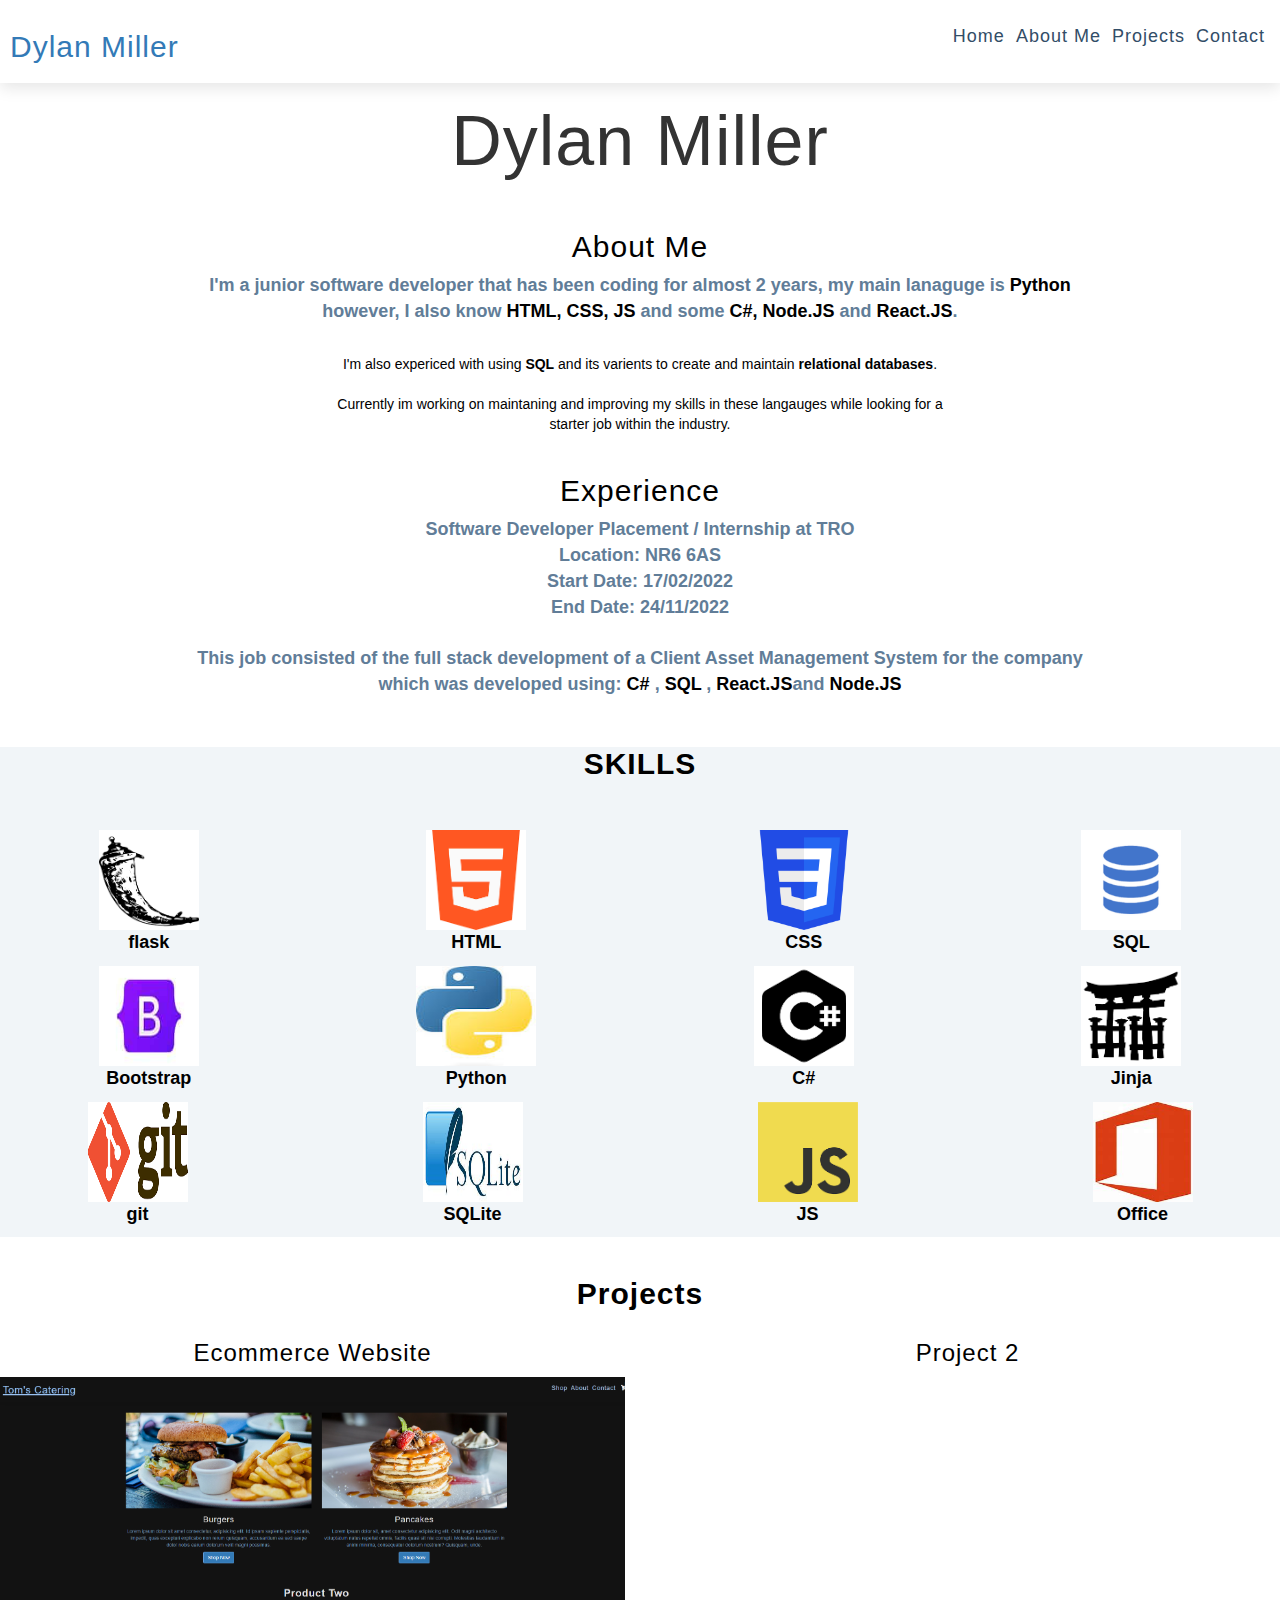
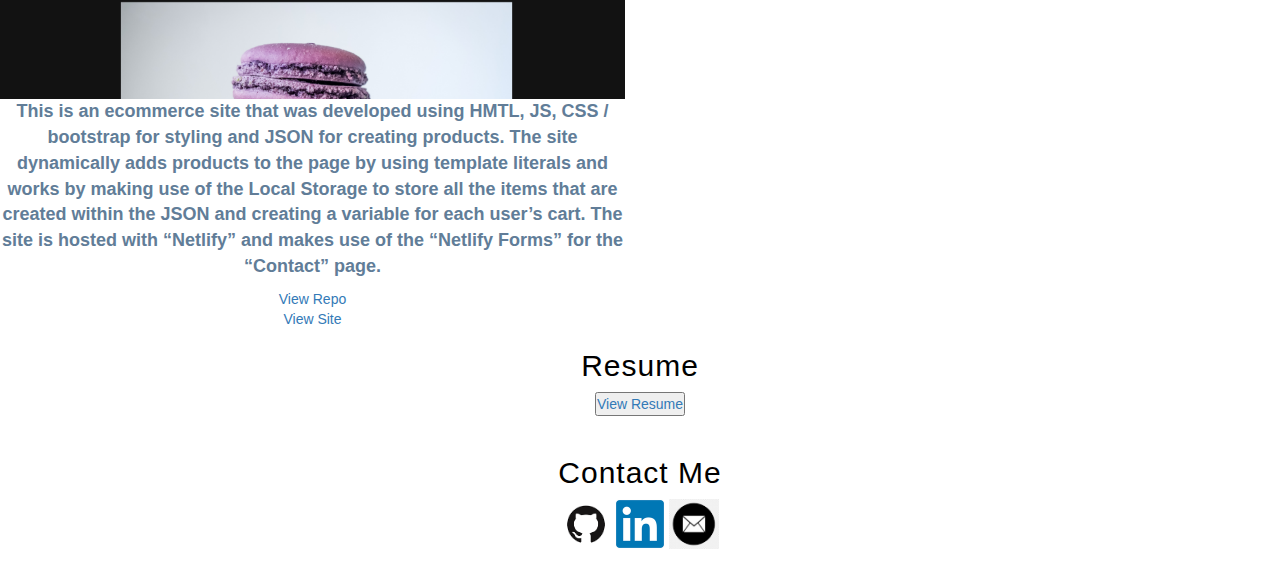
==== commit b1dc8f9d: "Project changes" ====
--- a/index.html
+++ b/index.html
@@ -4,7 +4,7 @@
     <link rel="stylesheet" href="styles/styles.css">
     <meta charset="UTF-8" />
     <meta name="viewport" content="width=device-width, initial-scale=1.0" />
-    <title>Tom's Catering</title>
+    <title>Dylan Miller's Portolio</title>
     <!--local js-->
     <script src="js/toggleNav.js"></script>
     
@@ -163,10 +163,10 @@
                             <div class="card-body">
                               <h3 class="card-title">Ecommerce Website</h3>
                               <img src="images/Project1.png" width="100%">
-                              <p class="card-text">This is a basic Ecommerce site that was made using HTML , CSS and JS.<br> Its currently still in development.</p>
-                              <a href="https://github.com/dylanmiller5/Toms-catering-site" class="card-link">View Repo</a>
+                              <p class="card-text">This is an ecommerce site that was developed using HMTL, JS, CSS / bootstrap for styling and JSON for creating products. The site dynamically adds products to the page by using template literals and works by making use of the Local Storage to store all the items that are created within the JSON and creating a variable for each user’s cart. The site is hosted with “Netlify” and makes use of the “Netlify Forms” for the “Contact” page.   </p>
+                              <a href="https://github.com/dylanmiller5/Toms-catering-site" target=”_blank” class="card-link">View Repo</a>
                               <br>
-                              <a href="#" class="card-link">View Site - Not yet being hosted</a>
+                              <a href="https://toms-catering.netlify.app" target=”_blank” class="card-link">View Site</a>
                             </div>
                           </div>
                     </div>
